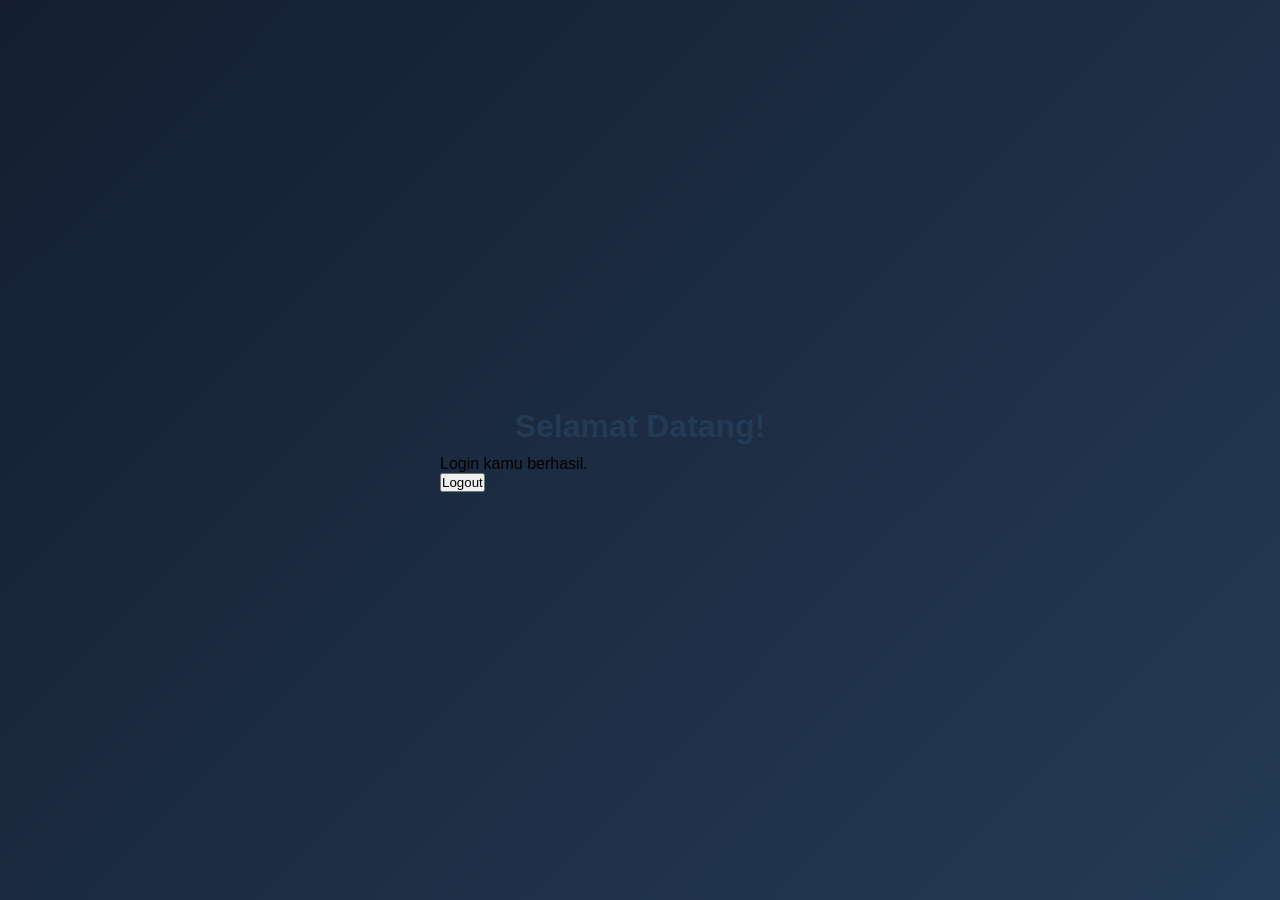
==== dashboard.html @ ed4596b1 "Create dashboard.html" ====
<!DOCTYPE html>
<html lang="id">
<head>
    <meta charset="UTF-8">
    <meta name="viewport" content="width=device-width, initial-scale=1.0">
    <title>Dashboard</title>
    <link rel="stylesheet" href="style.css">
</head>
<body>
    <div class="container">
        <h1>Selamat Datang!</h1>
        <p>Login kamu berhasil.</p>
        <button id="logout">Logout</button>
    </div>

    <script>
        // Pemeriksaan sesi akan ditambahkan
        // sebelum dashboard digunakan.
    </script>
</body>
      </html>
---- style.css ----
* {
    margin: 0;
    padding: 0;
    box-sizing: border-box;
}

body {
    font-family: Arial, sans-serif;
    background: linear-gradient(135deg, #141e30, #243b55);
    min-height: 100vh;
    display: flex;
    justify-content: center;
    align-items: center;
    padding: 20px;
}

.container {
    width: 100%;
    max-width: 400px;
}

.login-box {
    background: white;
    padding: 30px;
    border-radius: 15px;
    box-shadow: 0 10px 30px rgba(0,0,0,0.3);
}

h1 {
    text-align: center;
    color: #243b55;
    margin-bottom: 10px;
}

.subtitle {
    text-align: center;
    color: #777;
    margin-bottom: 25px;
}

.tabs {
    display: flex;
    gap: 10px;
    margin-bottom: 25px;
}

.tabs button {
    width: 50%;
    padding: 12px;
    border: none;
    border-radius: 7px;
    background: #eee;
    cursor: pointer;
}

.tabs button.active {
    background: #243b55;
    color: white;
}

h2 {
    font-size: 20px;
    margin-bottom: 15px;
    color: #243b55;
}

input {
    width: 100%;
    padding: 13px;
    margin-bottom: 15px;
    border: 1px solid #ddd;
    border-radius: 7px;
    outline: none;
}

input:focus {
    border-color: #243b55;
}

.submit-btn {
    width: 100%;
    padding: 13px;
    border: none;
    border-radius: 7px;
    background: #243b55;
    color: white;
    font-weight: bold;
    cursor: pointer;
}

.submit-btn:hover {
    background: #141e30;
}

#message {
    margin-top: 15px;
    text-align: center;
    font-size: 14px;
}
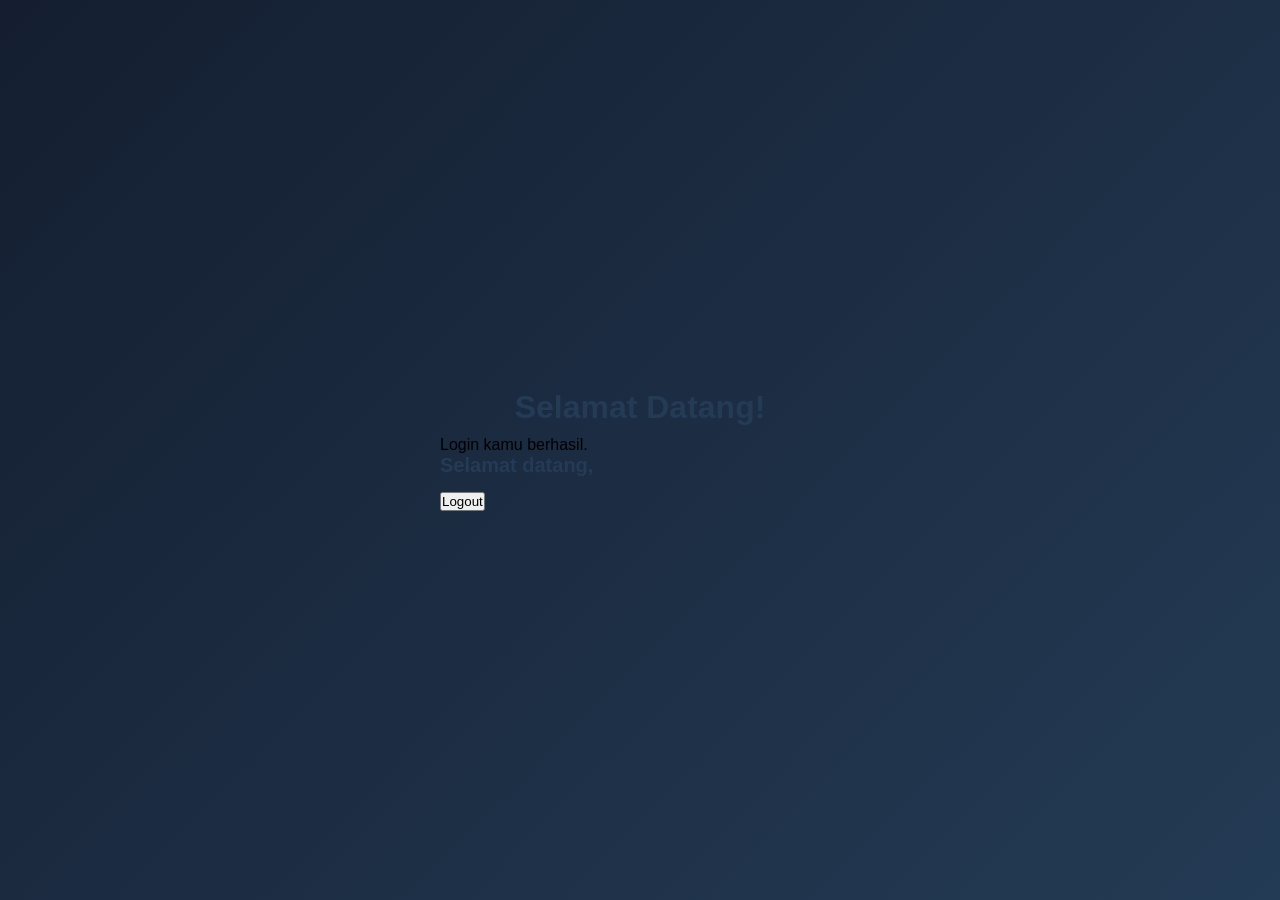
==== commit ace5e1b6: "Update dashboard.html" ====
--- a/dashboard.html
+++ b/dashboard.html
@@ -10,12 +10,11 @@
     <div class="container">
         <h1>Selamat Datang!</h1>
         <p>Login kamu berhasil.</p>
+        <h2>Selamat datang, <span id="username"></span></h2>
         <button id="logout">Logout</button>
     </div>
 
-    <script>
-        // Pemeriksaan sesi akan ditambahkan
-        // sebelum dashboard digunakan.
-    </script>
+    <script src="dashboard.js"></script>
+    
 </body>
       </html>
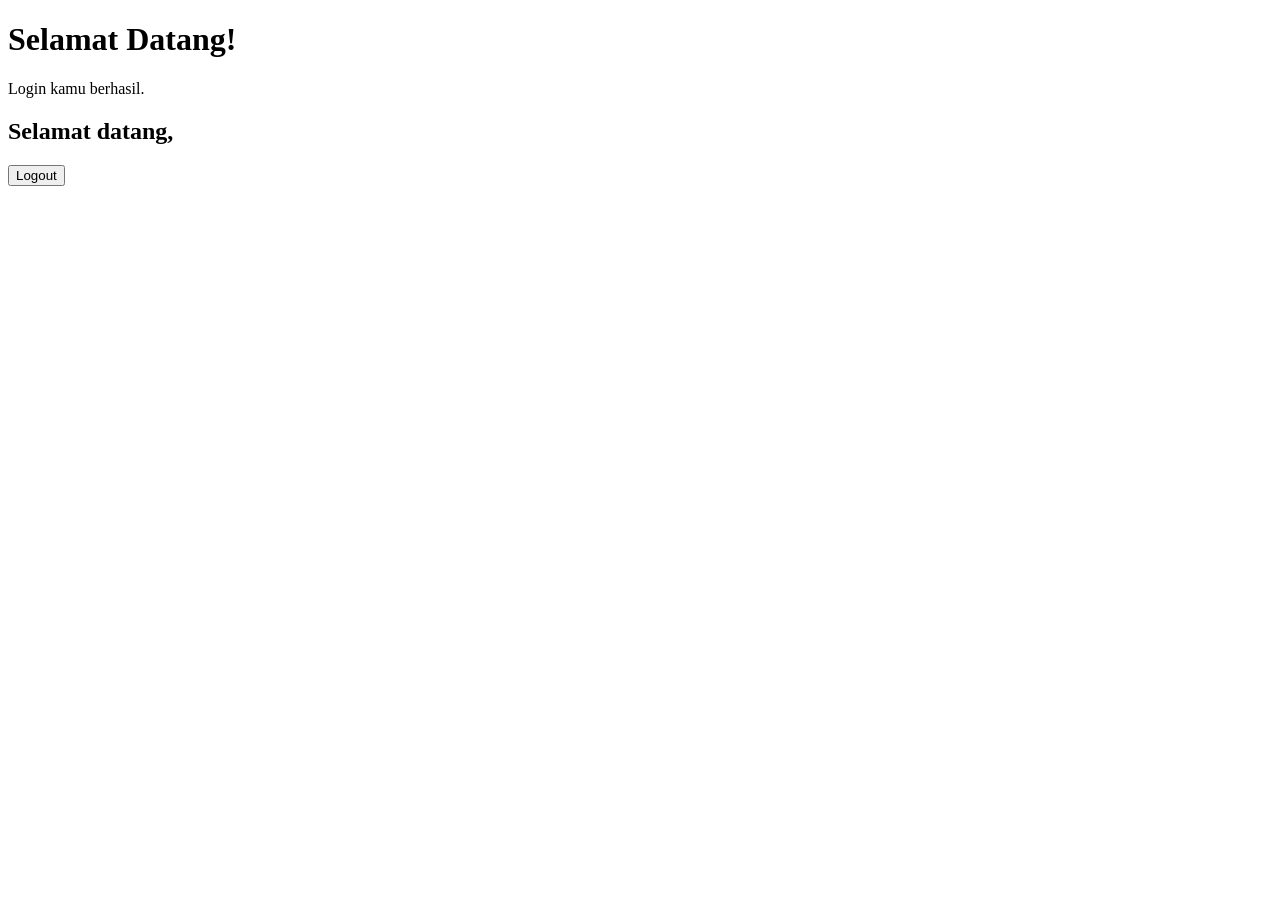
==== commit 35c5de36: "Update dashboard.html" ====
--- a/dashboard.html
+++ b/dashboard.html
@@ -4,7 +4,6 @@
     <meta charset="UTF-8">
     <meta name="viewport" content="width=device-width, initial-scale=1.0">
     <title>Dashboard</title>
-    <link rel="stylesheet" href="style.css">
 </head>
 <body>
     <div class="container">
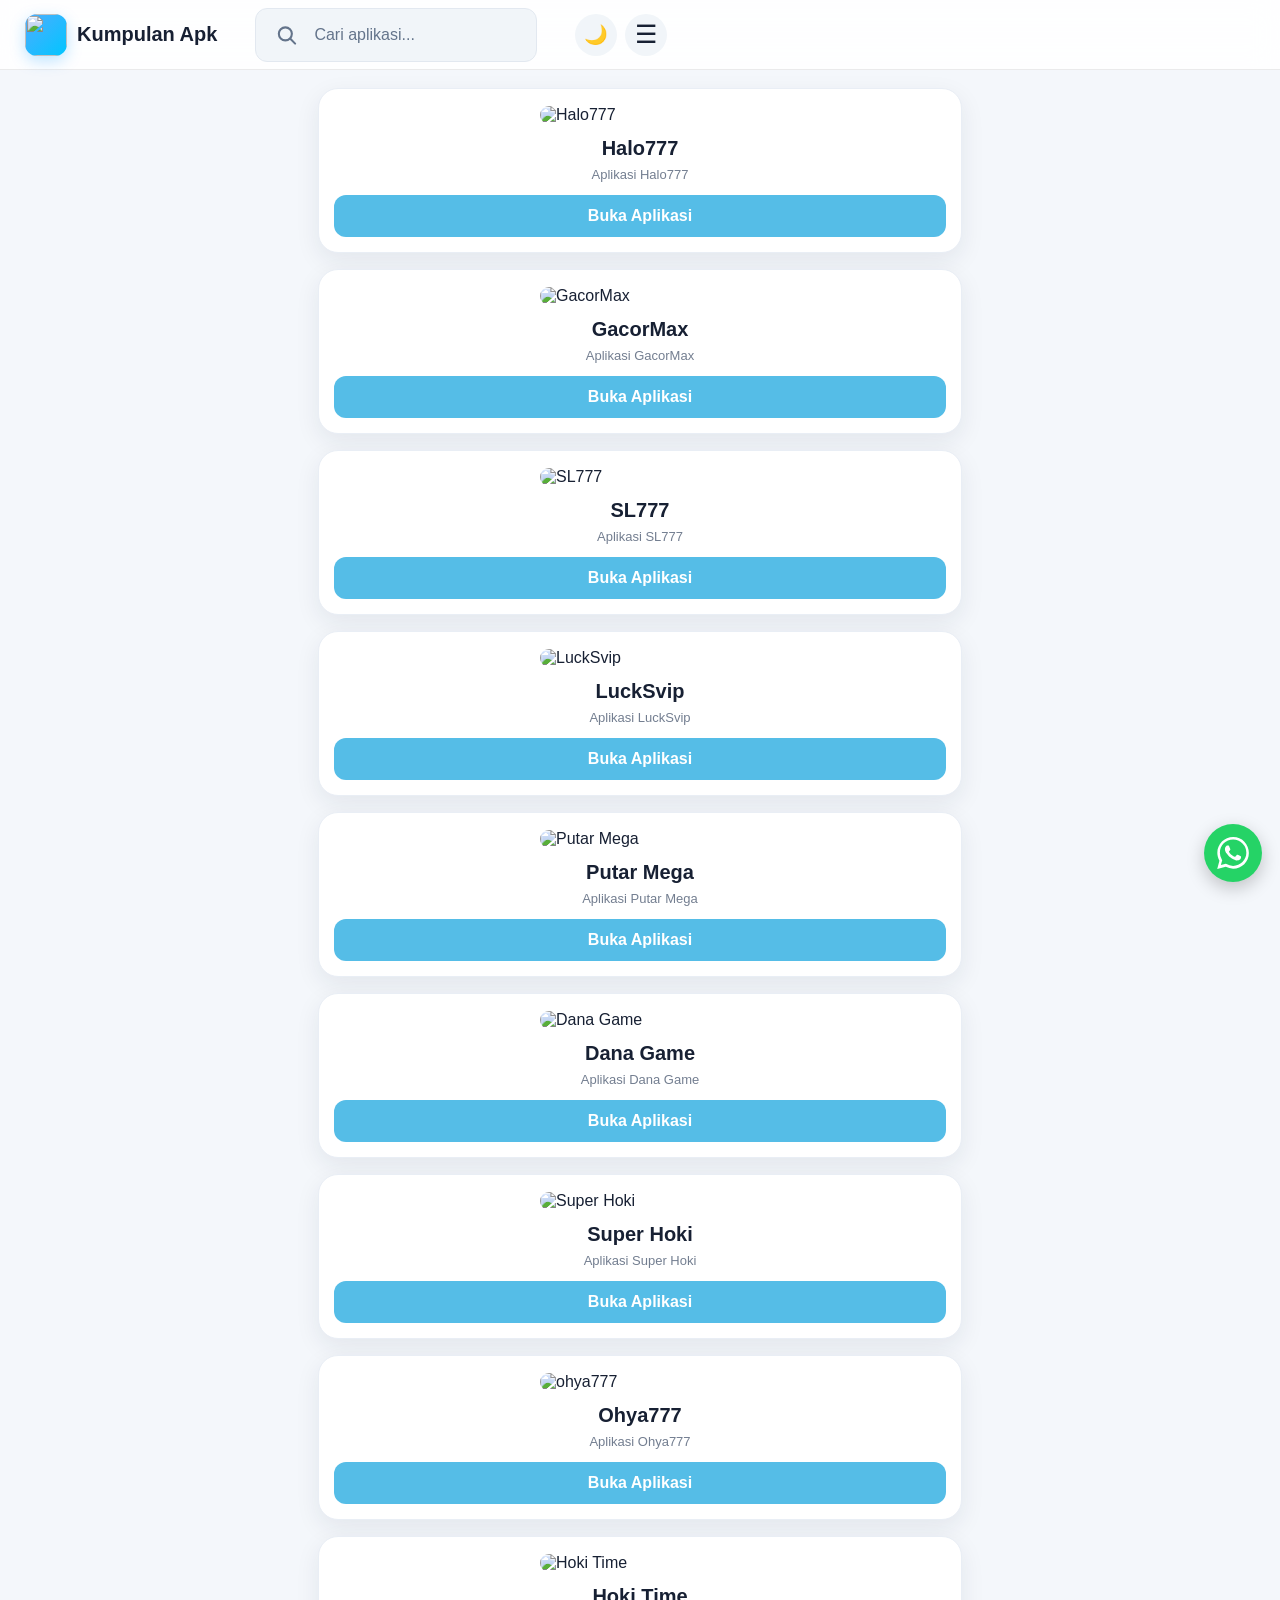
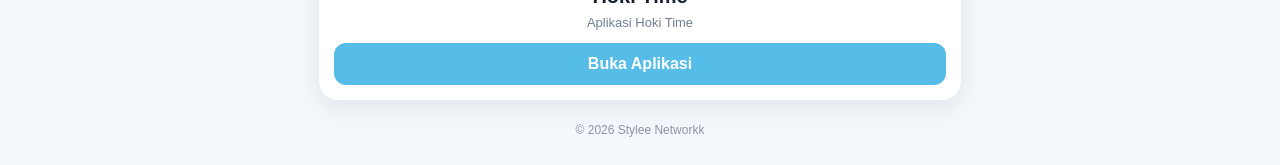
==== commit 29680ba9: "Add files via upload" ====
--- a/dashboard.html
+++ b/dashboard.html
@@ -1,19 +1,644 @@
 <!DOCTYPE html>
 <html lang="id">
 <head>
-    <meta charset="UTF-8">
-    <meta name="viewport" content="width=device-width, initial-scale=1.0">
-    <title>Dashboard</title>
+  <meta charset="UTF-8">
+  <meta name="viewport" content="width=device-width, initial-scale=1.0">
+  <title>Kumpulan Aplikasi</title>
+
+  <style>
+    * { box-sizing: border-box; }
+
+    html { scroll-behavior: smooth; }
+
+    body {
+      margin: 0;
+      font-family: Arial, sans-serif;
+      background: #f4f7fb;
+      color: #172033;
+    }
+
+    .container {
+      width: 100%;
+      max-width: 680px;
+      margin: auto;
+      padding: 18px;
+    }
+
+    header {
+      text-align: center;
+      padding: 24px 10px 18px;
+    }
+
+    header h1 {
+      margin: 0;
+      font-size: 30px;
+      font-weight: 800;
+    }
+
+    header p {
+      margin: 8px 0 0;
+      color: #687386;
+      font-size: 14px;
+    }
+
+    /* SEARCH NAVBAR */
+    .search {
+      flex: 1;
+      max-width: 910px;
+      margin: 0 28px;
+      position: relative;
+    }
+
+    .search input {
+      width: 100%;
+      height: 54px;
+      padding: 0 22px 0 58px;
+      border: 1px solid rgba(148, 163, 184, .08);
+      border-radius: 12px;
+      outline: none;
+      font-size: 16px;
+      font-weight: 500;
+      color: #e5e7eb;
+      background: #111820;
+      box-shadow: inset 0 0 0 1px rgba(255,255,255,.015);
+      transition: .25s ease;
+    }
+
+    .search input::placeholder {
+      color: #aeb8c7;
+      opacity: 1;
+    }
+
+    .search input:focus {
+      border-color: rgba(0, 198, 255, .35);
+      box-shadow: 0 0 0 3px rgba(0, 198, 255, .08);
+    }
+
+    .search-icon {
+      position: absolute;
+      left: 20px;
+      top: 50%;
+      width: 23px;
+      height: 23px;
+      transform: translateY(-50%);
+      color: #b8c2d1;
+      pointer-events: none;
+    }
+
+    .search-icon svg {
+      width: 100%;
+      height: 100%;
+      display: block;
+    }
+
+    .apps {
+      display: grid;
+      gap: 16px;
+    }
+
+    .card {
+      background: white;
+      border-radius: 20px;
+      padding: 15px;
+      box-shadow: 0 8px 24px rgba(20, 35, 60, .08);
+      border: 1px solid #e9eef5;
+      transition: transform .2s, box-shadow .2s;
+    }
+
+    .card:hover {
+      transform: translateY(-3px);
+      box-shadow: 0 12px 28px rgba(20, 35, 60, .12);
+    }
+
+    .app-image {
+      display: block;
+      width: 200px;
+      max-width: 75%;
+      height: auto;
+      margin: 2px auto 13px;
+      border-radius: 28px;
+    }
+
+    .card h2 {
+      text-align: center;
+      margin: 0 0 7px;
+      font-size: 20px;
+    }
+
+    .card p {
+      text-align: center;
+      margin: 0 0 13px;
+      color: #737e90;
+      font-size: 13px;
+    }
+
+    .button {
+      display: block;
+      width: 100%;
+      text-align: center;
+      text-decoration: none;
+      background: #55bde7;
+      color: white;
+      padding: 12px 15px;
+      border-radius: 12px;
+      font-weight: 700;
+      transition: .2s;
+    }
+
+    .button:hover {
+      background: #36a9d8;
+    }
+
+    .next:hover {
+      background: #36a9d8;
+    }
+
+    .empty {
+      display: none;
+      text-align: center;
+      padding: 25px;
+      color: #737e90;
+    }
+
+    footer {
+      text-align: center;
+      color: #8a94a5;
+      font-size: 12px;
+      padding: 22px 0 10px;
+    }
+
+
+    /* WhatsApp Floating Button */
+    .whatsapp-float {
+      position: fixed;
+      right: 18px;
+      bottom: 18px;
+      width: 58px;
+      height: 58px;
+      border-radius: 50%;
+      background: #25D366;
+      display: flex;
+      align-items: center;
+      justify-content: center;
+      text-decoration: none;
+      box-shadow: 0 6px 18px rgba(0,0,0,.22);
+      z-index: 9999;
+      transition: transform .2s ease, box-shadow .2s ease;
+    }
+
+    .whatsapp-float:hover {
+      transform: scale(1.08);
+      box-shadow: 0 9px 24px rgba(0,0,0,.28);
+    }
+
+    .whatsapp-float:active {
+      transform: scale(.94);
+    }
+
+    .whatsapp-float svg {
+      width: 32px;
+      height: 32px;
+      fill: white;
+    }
+
+    @media (max-width: 480px) {
+      .container { padding: 14px; }
+      header h1 { font-size: 26px; }
+      .card { border-radius: 17px; }
+      .app-image { width: 180px; }
+    }
+
+        
+  /* NAVBAR */
+    .navbar{
+      position:sticky;
+      top:0;
+      z-index:1000;
+      width:100%;
+      height:70px;
+      display:flex;
+      align-items:center;
+      justify-content:space-between;
+      padding:0 25px;
+      box-sizing:border-box;
+      background:rgba(255,255,255,.88);
+      backdrop-filter:blur(15px);
+      -webkit-backdrop-filter:blur(15px);
+      border-bottom:1px solid rgba(0,0,0,.08);
+      transition:.3s ease
+    }
+    
+    .nav-logo{
+      display:flex;
+      align-items:center;
+      gap:10px;
+      font-size:20px;
+      font-weight:800;
+      color:#172033
+    }
+    
+    .logo-icon{
+      width:42px;
+      height:42px;
+      display:flex;
+      align-items:center;
+      justify-content:center;
+      font-size:23px;
+      border-radius:12px;
+      background:linear-gradient(135deg,#4facfe,#00c6ff);
+      box-shadow:0 5px 15px rgba(0,150,255,.25);
+      overflow:hidden;
+      flex-shrink:0;
+    }
+
+    .logo-icon img{
+      width:100%;
+      height:100%;
+      object-fit:cover;
+      display:block;
+      border-radius:12px;
+    }
+
+    .nav-actions{
+      position:relative;
+      display:flex;
+      align-items:center;
+      gap:8px
+    }
+    
+    .theme-btn,.menu-btn{
+      width:42px;
+      height:42px;
+      border:none;
+      border-radius:50%;
+      cursor:pointer;
+      display:flex;
+      align-items:center;
+      justify-content:center;
+      font-size:19px;
+      background:#f1f5f9;
+      transition:.25s ease
+    }
+    
+    .menu-btn{
+      font-size:25px;
+      line-height:1;
+      color:#172033
+    }
+    
+    .theme-btn:hover,.menu-btn:hover{
+      transform:scale(1.08);
+      background:#e5edf5
+    }
+    
+    .hamburger-menu{
+      display:none;
+      position:absolute;
+      top:52px;
+      right:0;
+      width:190px;
+      padding:8px;
+      background:rgba(255,255,255,.98);
+      border:1px solid #e5eaf1;
+      border-radius:16px;
+      box-shadow:0 12px 30px rgba(20,35,60,.16);
+      animation:menuSlide .18s ease
+    }
+    
+    .hamburger-menu.show{
+      display:block
+    }
+    
+    .hamburger-menu a{
+      display:block;
+      padding:12px 14px;
+      border-radius:11px;
+      text-decoration:none;
+      color:#172033;
+      font-size:15px;
+      font-weight:600;
+      transition:.2s ease
+    }
+    
+    .hamburger-menu a:hover{
+      background:#eef8ff;
+      color:#2196f3
+    }
+    
+    @keyframes menuSlide{
+      from{opacity:0;
+           transform:translateY(-7px)
+          }to{
+        opacity:1;
+        transform:translateY(0)
+      }}
+
+    /* =========================
+       DARK MODE
+    ========================= */
+
+    body.dark-mode {
+        background: #0f172a;
+        color: #e5e7eb;
+    }
+
+    body.dark-mode .navbar {
+        background: rgba(15, 23, 42, 0.88);
+        border-bottom: 1px solid rgba(255, 255, 255, 0.08);
+    }
+
+    body.dark-mode .nav-logo {
+        color: #f8fafc;
+    }
+
+    body.dark-mode .nav-menu a {
+        color: #cbd5e1;
+    }
+
+    body.dark-mode .nav-menu a:hover {
+        color: #60a5fa;
+        background: rgba(96, 165, 250, 0.12);
+    }
+
+    body.dark-mode .theme-btn {
+        background: #1e293b;
+    }
+
+    body.dark-mode .menu-btn{
+        background:#1e293b;
+        color:#f8fafc
+    }
+
+    body:not(.dark-mode) .search input {
+        color: #172033;
+        background: #f1f5f9;
+        border-color: #e2e8f0;
+    }
+
+    body:not(.dark-mode) .search input::placeholder {
+        color: #64748b;
+    }
+
+    body:not(.dark-mode) .search-icon {
+        color: #64748b;
+    }
+    
+    body.dark-mode .hamburger-menu{
+        background:rgba(15,23,42,.98);
+        border-color:rgba(255,255,255,.08)
+    }
+    
+    body.dark-mode .hamburger-menu a{
+        color:#cbd5e1
+    }
+    
+    body.dark-mode .hamburger-menu a:hover{
+        color:#60a5fa;
+        background:rgba(96,165,250,.12)
+    }
+
+    /* =========================
+       HP / MOBILE
+    ========================= */
+
+    @media (max-width: 600px) {
+
+    .navbar {
+        height: 62px;
+        padding: 0 15px;
+    }
+
+    .nav-logo {
+        font-size: 16px;
+    }
+
+    .logo-icon {
+        width: 36px;
+        height: 36px;
+        font-size: 19px;
+    }
+
+    .logo-icon img {
+        width: 100%;
+        height: 100%;
+        object-fit: cover;
+    }
+
+    .hamburger-menu { display: none; }
+
+    .search {
+        margin: 0 12px;
+        max-width: none;
+    }
+
+    .search input {
+        height: 44px;
+        padding-left: 46px;
+        font-size: 14px;
+        border-radius: 11px;
+    }
+
+    .search-icon {
+        left: 15px;
+        width: 20px;
+        height: 20px;
+    }
+
+    .theme-btn, .menu-btn { width: 38px; height: 38px; }
+    .menu-btn { font-size: 23px; }
+    .hamburger-menu { top: 48px; width: 180px; }
+}
+    
+  </style>
 </head>
+
 <body>
-    <div class="container">
-        <h1>Selamat Datang!</h1>
-        <p>Login kamu berhasil.</p>
-        <h2>Selamat datang, <span id="username"></span></h2>
-        <button id="logout">Logout</button>
+  
+  <nav class="navbar">
+    <div class="nav-logo">
+      <div class="logo-icon">
+        <img src="logo.jpg">
+        </div>
+      <div>
+      <span>
+        Kumpulan Apk
+      </span>
     </div>
 
-    <script src="dashboard.js"></script>
-    
+    <div class="search">
+      <span class="search-icon" aria-hidden="true">
+        <svg viewBox="0 0 24 24" fill="none">
+          <circle cx="10.8" cy="10.8" r="6.8" stroke="currentColor" stroke-width="2.2"/>
+          <path d="M16 16L21 21" stroke="currentColor" stroke-width="2.2" stroke-linecap="round"/>
+        </svg>
+      </span>
+      <input id="search" type="search" placeholder="Cari aplikasi..." autocomplete="off" aria-label="Cari aplikasi">
+    </div>
+
+    <div class="nav-actions">
+      <button id="themeToggle" class="theme-btn" aria-label="Ubah tema">
+        🌙
+      </button>
+      <button id="menuToggle" class="menu-btn" aria-label="Buka menu" aria-expanded="false"> 
+        ☰
+      </button>
+      <div id="hamburgerMenu" class="hamburger-menu">
+        <a href="#home">
+          Home</a>
+        <a href="Tentang.html">
+          Tentang</a>
+        <a href="Gambar.html">
+          Gambar</a>
+      </div>
+    </div>
+  </nav>
+  
+  <!-- Tombol WhatsApp Mengambang -->
+  <!-- GANTI URL DI BAWAH dengan link Saluran WhatsApp kamu -->
+  <a
+    class="whatsapp-float"
+    href="https://whatsapp.com/channel/0029VbCrWgW8fewrQ4PWAq3E"
+    target="_blank"
+    rel="noopener noreferrer"
+    aria-label="Buka Saluran WhatsApp"
+    title="Saluran WhatsApp"
+  >
+    <svg viewBox="0 0 24 24" aria-hidden="true">
+      <path d="M20.52 3.48A11.82 11.82 0 0 0 12.08 0C5.56 0 .25 5.3.25 11.82c0 2.08.54 4.11 1.56 5.9L.17 24l6.42-1.61a11.8 11.8 0 0 0 5.48 1.35h.01c6.52 0 11.82-5.3 11.82-11.82 0-3.16-1.23-6.13-3.38-8.44ZM12.09 21.7h-.01a9.84 9.84 0 0 1-5.02-1.37l-.36-.21-3.81.96 1.02-3.72-.23-.38a9.85 9.85 0 0 1-1.51-5.16C2.17 6.38 6.61 1.94 12.08 1.94c2.65 0 5.14 1.03 7.02 2.91a9.86 9.86 0 0 1 2.9 7.03c0 5.47-4.44 9.82-9.91 9.82Zm5.4-7.36c-.3-.15-1.77-.87-2.04-.97-.27-.1-.47-.15-.67.15-.2.3-.77.97-.94 1.17-.17.2-.35.22-.65.07-.3-.15-1.28-.47-2.44-1.5-.9-.8-1.5-1.79-1.67-2.09-.17-.3-.02-.46.13-.61.13-.13.3-.35.45-.52.15-.17.2-.3.3-.5.1-.2.05-.37-.02-.52-.07-.15-.67-1.62-.92-2.22-.24-.58-.49-.5-.67-.51h-.57c-.2 0-.52.07-.8.37-.27.3-1.04 1.02-1.04 2.49s1.07 2.89 1.22 3.09c.15.2 2.1 3.2 5.08 4.49.71.31 1.26.5 1.69.64.71.23 1.36.2 1.87.12.57-.09 1.77-.72 2.02-1.42.25-.7.25-1.3.17-1.42-.07-.12-.27-.2-.57-.35Z"/>
+    </svg>
+  </a>
+
+  <main class="container" id="home">
+    <section class="apps" id="gambar">
+      <article class="card" data-name="halo777">
+        <img class="app-image" src="halo777.jpeg" alt="Halo777">
+        <h2>Halo777</h2>
+        <p>Aplikasi Halo777</p>
+        <a class="button" target="_blank" rel="noopener noreferrer"
+           href="https://halo777.loan?pid=406318562&channel=2010001&pkg=com.halo777.app">
+          Buka Aplikasi
+        </a>
+      </article>
+
+      <article class="card" data-name="Gacor Max">
+        <img class="app-image" src="gacormax.jpeg" alt="GacorMax">
+        <h2>GacorMax</h2>
+        <p>Aplikasi GacorMax</p>
+        <a class="button" target="_blank" rel="noopener noreferrer"
+           href="https://www.sharegacormax.cyou?pid=360669938&channel=2010001&pkg=com.gacormax.app">
+          Buka Aplikasi
+        </a>
+      </article>
+
+      <article class="card" data-name="SL777">
+        <img class="app-image" src="SL777.jpeg" alt="SL777">
+        <h2>SL777</h2>
+        <p>Aplikasi SL777</p>
+        <a class="button" target="_blank" rel="noopener noreferrer"
+           href="https://ohya777.co">
+          Buka Aplikasi
+        </a>
+      </article>
+
+      <article class="card" data-name="LuckSvip">
+        <img class="app-image" src="LuckSvip.jpeg" alt="LuckSvip">
+        <h2>LuckSvip</h2>
+        <p>Aplikasi LuckSvip</p>
+        <a class="button" target="_blank" rel="noopener noreferrer"
+           href="https://www.goggle.com">
+          Buka Aplikasi
+        </a>
+      </article>
+
+      <article class="card" data-name="Putar mega">
+        <img class="app-image" src="putarmega.jpeg" alt="Putar Mega">
+        <h2>Putar Mega</h2>
+        <p>Aplikasi Putar Mega</p>
+        <a class="button" target="_blank" rel="noopener noreferrer"
+           href="https://www.putarmega7.com?pid=486449592&channel=2010001&pkg=com.putarmega.app">
+          Buka Aplikasi
+        </a>
+      </article>
+
+      <article class="card" data-name="Dana Game">
+        <img class="app-image" src="danagame.jpeg" alt="Dana Game">
+        <h2>Dana Game</h2>
+        <p>Aplikasi Dana Game</p>
+        <a class="button" target="_blank" rel="noopener noreferrer"
+           href="https://www.goggle.com">
+          Buka Aplikasi
+        </a>
+      </article>
+
+      <article class="card" data-name="Super Hoki">
+        <img class="app-image" src="superhoki.jpeg" alt="Super Hoki">
+        <h2>Super Hoki</h2>
+        <p>Aplikasi Super Hoki</p>
+        <a class="button" target="_blank" rel="noopener noreferrer"
+           href="https://share5superhoki.win?pid=391535500&channel=2010001&pkg=com.superhoki.app">
+          Buka Aplikasi
+        </a>
+      </article>
+
+      <article class="card" data-name="Ohya777">
+        <img class="app-image" src="ohya777.jpeg" alt="ohya777">
+        <h2>Ohya777</h2>
+        <p>Aplikasi Ohya777</p>
+        <a class="button" target="_blank" rel="noopener noreferrer"
+           href="https://ohya777.co">
+          Buka Aplikasi
+        </a>
+      </article>
+
+      <article class="card" data-name="Hoki Time">
+        <img class="app-image" src="hokitime.jpeg" alt="Hoki Time">
+        <h2>Hoki Time</h2>
+        <p>Aplikasi Hoki Time</p>
+        <a class="button" target="_blank" rel="noopener noreferrer"
+           href="https://www.googgle.com">
+          Buka Aplikasi
+        </a>
+      </article>
+    </section>
+
+      <div class="empty" id="empty">
+        Aplikasi tidak ditemukan.
+      </div>
+    
+    <footer id="tentang">
+      © 2026 Stylee Networkk
+    </footer>
+    
+  </main>
+
+<script>
+  const themeToggle=document.getElementById("themeToggle"),
+    menuToggle=document.getElementById("menuToggle"),
+    hamburgerMenu=document.getElementById("hamburgerMenu");
+  themeToggle.addEventListener("click",()=>{
+    document.body.classList.toggle("dark-mode");
+  const dark=document.body.classList.contains("dark-mode");
+    themeToggle.textContent=dark?"☀️":"🌙";
+    localStorage.setItem("theme",dark?"dark":"light")});
+  if(localStorage.getItem("theme")==="dark"){
+    document.body.classList.add("dark-mode");
+    themeToggle.textContent="☀️"
+  }
+  menuToggle.addEventListener("click",e=>{
+    e.stopPropagation();
+    const open=hamburgerMenu.classList.toggle("show");
+    menuToggle.setAttribute("aria-expanded",open);
+    menuToggle.textContent=open?"✕":"☰"});
+  hamburgerMenu.querySelectorAll("a").forEach(a=>a.addEventListener("click",()=>{
+    hamburgerMenu.classList.remove("show");
+    menuToggle.setAttribute("aria-expanded","false");
+    menuToggle.textContent="☰"}));
+  document.addEventListener("click",e=>{if(!hamburgerMenu.contains(e.target)&&!menuToggle.contains(e.target)){
+    hamburgerMenu.classList.remove("show");
+    menuToggle.setAttribute("aria-expanded","false");
+    menuToggle.textContent="☰"}});
+  const search=document.getElementById("search"),cards=document.querySelectorAll(".card"),empty=document.getElementById("empty");search.addEventListener("input",function(){const keyword=this.value.toLowerCase().trim();let visible=0;cards.forEach(card=>{const show=card.dataset.name.toLowerCase().includes(keyword);card.style.display=show?"":"none";if(show)visible++});empty.style.display=visible===0?"block":"none"});
+</script>
+  
 </body>
-      </html>
+</html>
